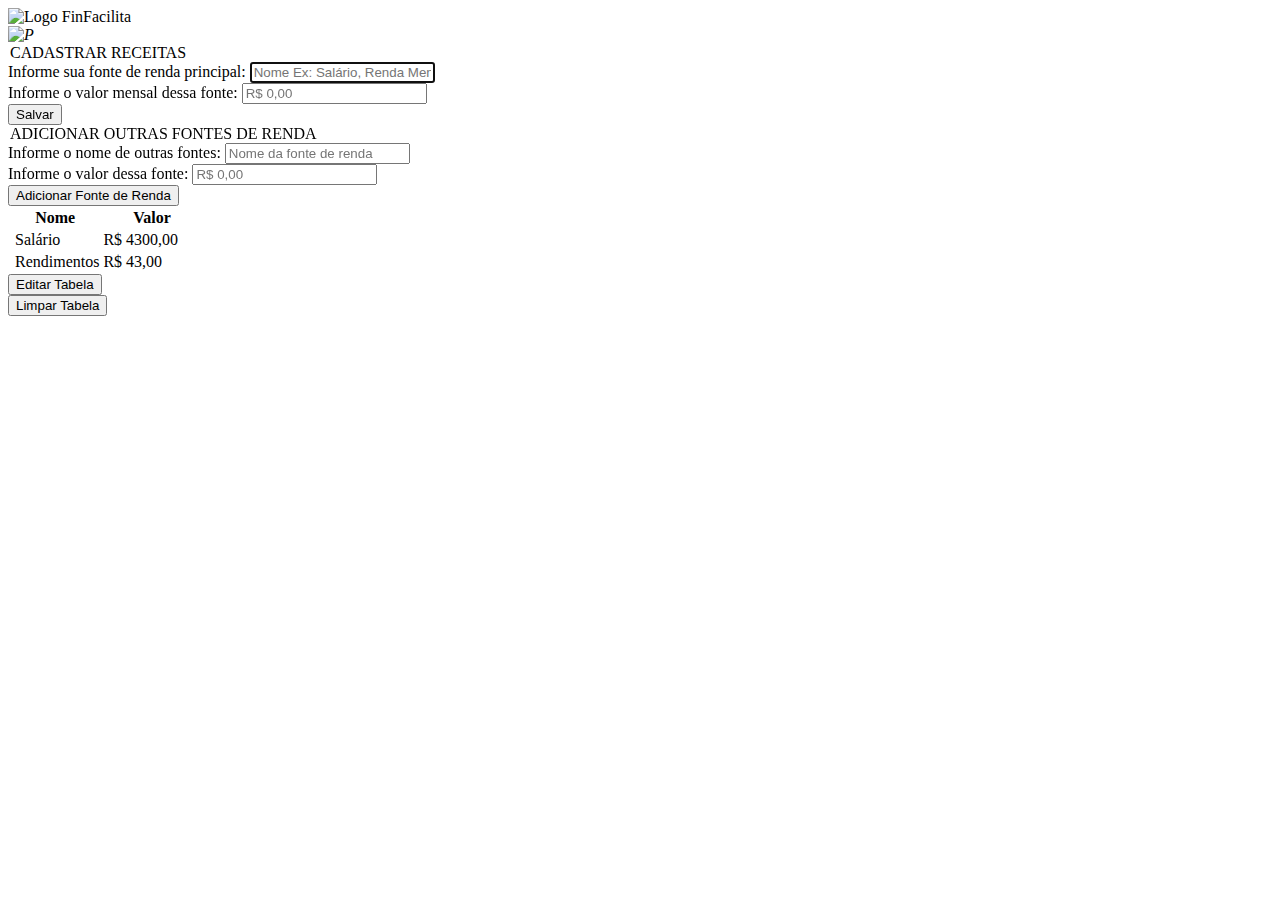
==== Projeto_FIAP_Fintech_RM99583/index.html @ 7da34c12 "Page index.html inserted copy of the code from form_receitas.html" ====
<!DOCTYPE html>
<html lang="pt-BR">

<head>

    <!-- Call CDN Server FontAwesome -->
    <link rel="stylesheet" href="https://cdnjs.cloudflare.com/ajax/libs/font-awesome/6.4.0/css/all.min.css"
    integrity="sha512-iecdLmaskl7CVkqkXNQ/ZH/XLlvWZOJyj7Yy7tcenmpD1ypASozpmT/E0iPtmFIB46ZmdtAc9eNBvH0H/ZpiBw=="
    
    crossorigin="anonymous" referrerpolicy="no-referrer" />
    <!-- Call CDN Bootstrap -->
    <link href="https://cdn.jsdelivr.net/npm/bootstrap@5.3.0/dist/css/bootstrap.min.css" rel="stylesheet" 
    integrity="sha384-9ndCyUaIbzAi2FUVXJi0CjmCapSmO7SnpJef0486qhLnuZ2cdeRhO02iuK6FUUVM" crossorigin="anonymous">
    
    <!-- Call Google fonts API -->
    <link rel="preconnect" href="https://fonts.googleapis.com">
    <link rel="preconnect" href="https://fonts.gstatic.com" crossorigin>
    <link href="https://fonts.googleapis.com/css2?family=Roboto&display=swap" rel="stylesheet">
    
    <meta charset="UTF-8">
    <meta name="viewport" content="width=device-width, initial-scale=1.0">
    <title>FinFacilita - Receitas</title>

    <link rel="stylesheet" href="../css/style.css">
</head>

<body>
    <header class="container-fluid container-header my-3">
        <nav class="header-menu">
            <a href="#">
                <i class="fa-solid fa-bars" id="icon-menu"></i>
            </a>
        </nav>
        <div id="cont_logo_finfacilita">
            <img id="small-logo" src="../images/SmallLogo.png" alt="Logo FinFacilita">
        </div>
        <nav class="header-profile">
            <i class="fas fa-menu-alt"><img id="profile-alt" src="../images/ProfileAlt.png" alt="P"></i>
        </nav>
    </header>

    <main class="main main-container my-1 text-center">
        <section class="container my-3">
            <legend>CADASTRAR RECEITAS</legend>
            <form action="./form_receita.html" id="receitas-fixas" method="post" name="receitas-fixas">

                <div class="container-items">
                    <label for="nome-receita-fixa">Informe sua fonte de renda principal:</label>
                    <input id="nome-receita-fixa" name="nome-receita-fixa" type="text"
                        placeholder="Nome Ex: Salário, Renda Mensal" required autofocus>
                </div>

                <div class="container-items">
                    <label for="valor-receita-fixa">Informe o valor mensal dessa fonte:</label>
                    <input id="valor-receita-fixa" name="valor-receita-fixa" type="number" placeholder="R$ 0,00"
                        required>
                </div>

                <div class="container-items">
                    <button class="btn-general" type="submit">Salvar</button>
                </div>
            </form>
        </section>
        <section class="container my-5">
            <legend>ADICIONAR OUTRAS FONTES DE RENDA</legend>
            <form action="./form_receita.html" id="receitas-variaveis" method="post" name="receitas-variaveis">

                <div class="container-items">
                    <label for="nome-receita-variavel">Informe o nome de outras fontes:</label>
                    <input id="nome-receita-variavel" name="nome-receita-variavel" type="text"
                        placeholder="Nome da fonte de renda" required>
                </div>

                <div class="container-items">
                    <label for="valor-receita-variavel">Informe o valor dessa fonte:</label>
                    <input id="valor-receita-variavel" name="valor-receita-variavel" type="number" placeholder="R$ 0,00"
                        required>
                </div>

                <div class="container-items">
                    <button class="btn-general" type="submit">Adicionar Fonte de Renda</button>
                </div>
            </form>
        </section>

        <section class="container-fluid mt-6">
            <table class="table-receitas table-hover mx-3">
                <thead class="text-center">
                    <tr>
                        <th class="thead-nome" colspan="2">Nome</th>
                        <th></th>
                        <th class="thead-valor" colspan="2">Valor</th>
                        <th></th>
                    </tr>
                </thead>
                <tbody>
                    <tr class="table-row">
                        <td class="text-start px-2 col-1-data text-info"><i class="fa-sharp fa-solid fa-dollar-sign"></i></td>
                        <td class="text-start px-2 col-2-data">Salário</td>
                        <td class="text-start px-2 col-3-data">R$</td>
                        <td class="text-end px-2 col-4-data">4300,00</td>
                    </tr>
                    <tr class="table-row">
                        <td class="text-start px-2 col-1-data text-info"><i class="fa-sharp fa-solid fa-dollar-sign"></i></td>
                        <td class="text-start px-2 col-2-data">Rendimentos</td>
                        <td class="text-start px-2 col-3-data">R$</td>
                        <td class="text-end px-2 col-4-data">43,00</td>
                    </tr>
                </tbody>
            </table>
            <div class="container-fluid text-center my-3 table-buttons">
                <div class="table-button">                    
                    <button id="btn-editar-tabela" type="submit"><i></i>Editar Tabela</button>
                </div>
                <div class="table-button">
                    <button id="btn-limpar-tabela" type="submit"><i></i>Limpar Tabela</button>
                </div>
            </div>
    
    
        </section>
    </main>

    <!-- Call script Bootstrap -->
    <script src="https://cdn.jsdelivr.net/npm/bootstrap@5.3.0/dist/js/bootstrap.bundle.min.js" integrity="sha384-geWF76RCwLtnZ8qwWowPQNguL3RmwHVBC9FhGdlKrxdiJJigb/j/68SIy3Te4Bkz" crossorigin="anonymous"></script>
    <script src="./assets/js/app.js"></script>
</body>

</html>
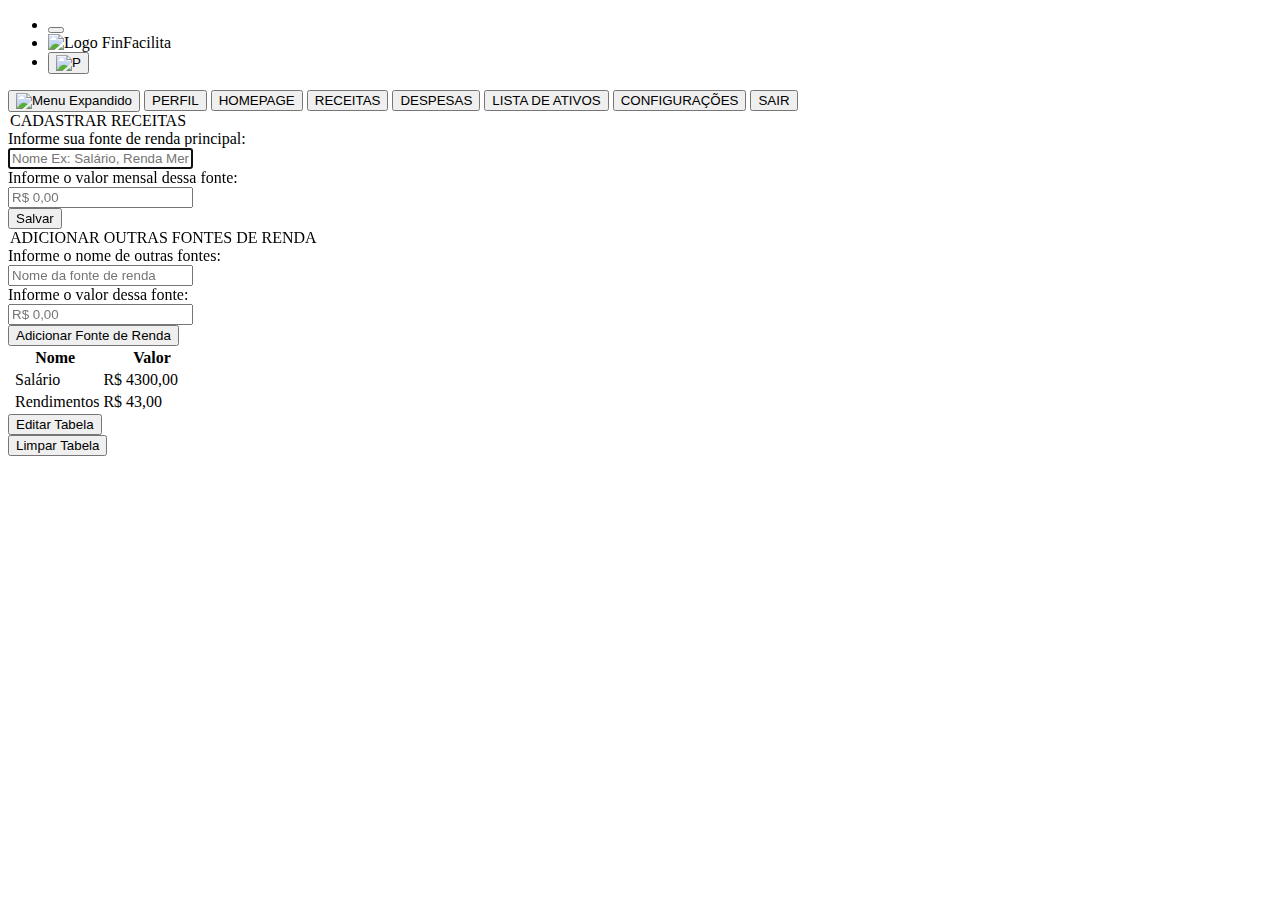
==== commit 837ab989: "Added New Features" ====
--- a/Projeto_FIAP_Fintech_RM99583/index.html
+++ b/Projeto_FIAP_Fintech_RM99583/index.html
@@ -1,5 +1,12 @@
+<!-- FORM RECEITAS HTML PAGE -->
+
 <!DOCTYPE html>
+
+<!-- HTML -->
+
 <html lang="pt-BR">
+
+<!-- HEAD -->
 
 <head>
 
@@ -16,74 +23,149 @@
     <link rel="preconnect" href="https://fonts.googleapis.com">
     <link rel="preconnect" href="https://fonts.gstatic.com" crossorigin>
     <link href="https://fonts.googleapis.com/css2?family=Roboto&display=swap" rel="stylesheet">
+
+    <!-- Metatags -->
     
     <meta charset="UTF-8">
     <meta name="viewport" content="width=device-width, initial-scale=1.0">
+
+    <!-- Title -->
+
     <title>FinFacilita - Receitas</title>
 
+    <!-- Css stylesheet links -->
+
     <link rel="stylesheet" href="../css/style.css">
+
 </head>
 
+<!-- BODY -->
+
 <body>
-    <header class="container-fluid container-header my-3">
-        <nav class="header-menu">
-            <a href="#">
-                <i class="fa-solid fa-bars" id="icon-menu"></i>
-            </a>
+
+    <!-- HEADER -->
+
+    <header class="container-fluid container-header my-4">
+
+        <!-- HEADER MENU -->
+
+        <nav class="header">
+            <ul>
+                <li>
+                    <div class="header-menu">
+                        <button class="main-button-menu">
+                            <i class="fa-solid fa-bars" id="icon-menu"></i>
+                        </button>
+                    </div>
+                </li>
+                <li>
+                    <div id="cont_logo_finfacilita">
+                        <img id="small-logo" src="../images/SmallLogo.png" alt="Logo FinFacilita">
+                    </div>
+                </li>
+                <li>
+                    <div class="header-profile">
+                        <button class="main-profile-menu">
+                            <img id="profile-alt" src="../images/ProfileAlt.png" alt="P">
+                        </button>
+                    </div>
+                </li>
+            </ul>
         </nav>
-        <div id="cont_logo_finfacilita">
-            <img id="small-logo" src="../images/SmallLogo.png" alt="Logo FinFacilita">
-        </div>
-        <nav class="header-profile">
-            <i class="fas fa-menu-alt"><img id="profile-alt" src="../images/ProfileAlt.png" alt="P"></i>
+
+    </header>
+
+    <!-- ASIDE -->
+
+    <aside>
+
+        <!-- SIDE MENU -->
+
+        <nav class="side-menu">
+            <div class="container-side-menu">
+                <button class="side-menu-button" id="hide-menu-button-1"><img id="img-expanded-menu" src="../images/ImgExpandedMenu.png" alt="Menu Expandido"></button>
+                <button class="side-menu-button" id="profile-button">PERFIL</button>
+                <button class="side-menu-button" id="homepage-button">HOMEPAGE</button>
+                <button class="side-menu-button" id="revenue-button">RECEITAS</button>
+                <button class="side-menu-button" id="expenses-button">DESPESAS</button>
+                <button class="side-menu-button" id="assets-button">LISTA DE ATIVOS</button>
+                <button class="side-menu-button" id="configs-button">CONFIGURAÇÕES</button>
+                <button class="side-menu-button" id="exit-button">SAIR</button>
+            </div>
         </nav>
-    </header>
+    </aside>
+
+    <!-- MAIN -->
 
     <main class="main main-container my-1 text-center">
+
+        <!-- FORM - FONTES DE RENDA FIXAS -->
+
         <section class="container my-3">
             <legend>CADASTRAR RECEITAS</legend>
-            <form action="./form_receita.html" id="receitas-fixas" method="post" name="receitas-fixas">
+            <form action="./form_receitas.html" id="receitas-fixas" method="post" name="receitas-fixas">
 
                 <div class="container-items">
                     <label for="nome-receita-fixa">Informe sua fonte de renda principal:</label>
-                    <input id="nome-receita-fixa" name="nome-receita-fixa" type="text"
-                        placeholder="Nome Ex: Salário, Renda Mensal" required autofocus>
-                </div>
-
+                    <div class="container-input">
+                        <i class="fa-solid fa-check checkmark-offset"></i>
+                        <input id="nome-receita-fixa" class="nome-receita-fixa input" name="nome-receita-fixa" type="text" placeholder="Nome Ex: Salário, Renda Mensal" maxlength="16" required autofocus>
+                        <i class="fa-solid fa-check icon-checkmark"></i>
+                    </div>
+                    
+                </div>
                 <div class="container-items">
                     <label for="valor-receita-fixa">Informe o valor mensal dessa fonte:</label>
-                    <input id="valor-receita-fixa" name="valor-receita-fixa" type="number" placeholder="R$ 0,00"
+                    <div class="container-input">
+                        <i class="fa-solid fa-check checkmark-offset"></i>
+                        <input id="valor-receita-fixa" class="input number-input" name="valor-receita-fixa" type="text" inputmode="numeric" placeholder="R$ 0,00" maxlength="14"
                         required>
-                </div>
-
-                <div class="container-items">
-                    <button class="btn-general" type="submit">Salvar</button>
+                        <i class="fa-solid fa-check icon-checkmark"></i>
+                    </div>
+                </div>
+
+                <div class="container-items">
+                    <button id="btn-salvar-receita" class="btn-general" type="submit">Salvar</button>
                 </div>
             </form>
         </section>
+
+        <!-- FORM - ADICIONAR FONTES DE RENDA -->
+
         <section class="container my-5">
             <legend>ADICIONAR OUTRAS FONTES DE RENDA</legend>
-            <form action="./form_receita.html" id="receitas-variaveis" method="post" name="receitas-variaveis">
+            <form action="./form_receitas.html" id="receitas-variaveis" method="post" name="receitas-variaveis">
 
                 <div class="container-items">
                     <label for="nome-receita-variavel">Informe o nome de outras fontes:</label>
-                    <input id="nome-receita-variavel" name="nome-receita-variavel" type="text"
-                        placeholder="Nome da fonte de renda" required>
+
+                    <div class="container-input">
+                        <i class="fa-solid fa-check checkmark-offset"></i>
+                        <input id="nome-receita-variavel" class="input " name="nome-receita-variavel" type="text"
+                        placeholder="Nome da fonte de renda" maxlength="16" required>
+                        <i class="fa-solid fa-check icon-checkmark"></i>
+                    </div>
                 </div>
 
                 <div class="container-items">
                     <label for="valor-receita-variavel">Informe o valor dessa fonte:</label>
-                    <input id="valor-receita-variavel" name="valor-receita-variavel" type="number" placeholder="R$ 0,00"
+                    <div class="container-input">
+                        <i class="fa-solid fa-check checkmark-offset"></i>
+                        <input id="valor-receita-variavel" class="input number-input" name="valor-receita-variavel" type="text" inputmode="numeric" placeholder="R$ 0,00" maxlength="14"
                         required>
-                </div>
-
-                <div class="container-items">
-                    <button class="btn-general" type="submit">Adicionar Fonte de Renda</button>
+                        <i class="fa-solid fa-check icon-checkmark"></i>
+                    </div>
+                </div>
+
+                <div class="container-items">
+                    <button id="btn-adicionar-receita" class="btn-general" type="submit">Adicionar Fonte de Renda</button>
                 </div>
             </form>
         </section>
 
-        <section class="container-fluid mt-6">
+        <!-- TABLE -->
+
+        <section class="container-fluid table-section mt-6">
             <table class="table-receitas table-hover mx-3">
                 <thead class="text-center">
                     <tr>
@@ -93,7 +175,7 @@
                         <th></th>
                     </tr>
                 </thead>
-                <tbody>
+                <tbody id="table-body">
                     <tr class="table-row">
                         <td class="text-start px-2 col-1-data text-info"><i class="fa-sharp fa-solid fa-dollar-sign"></i></td>
                         <td class="text-start px-2 col-2-data">Salário</td>
@@ -108,12 +190,15 @@
                     </tr>
                 </tbody>
             </table>
+
+            <!-- TABLE BUTTONS -->
+
             <div class="container-fluid text-center my-3 table-buttons">
                 <div class="table-button">                    
                     <button id="btn-editar-tabela" type="submit"><i></i>Editar Tabela</button>
                 </div>
-                <div class="table-button">
-                    <button id="btn-limpar-tabela" type="submit"><i></i>Limpar Tabela</button>
+                <div class="table-button-container">
+                    <button class="table-button" id="btn-limpar-tabela" type="submit"><i></i>Limpar Tabela</button>
                 </div>
             </div>
     
@@ -121,9 +206,9 @@
         </section>
     </main>
 
-    <!-- Call script Bootstrap -->
+    <!-- Call script Bootstrap and app.js -->
     <script src="https://cdn.jsdelivr.net/npm/bootstrap@5.3.0/dist/js/bootstrap.bundle.min.js" integrity="sha384-geWF76RCwLtnZ8qwWowPQNguL3RmwHVBC9FhGdlKrxdiJJigb/j/68SIy3Te4Bkz" crossorigin="anonymous"></script>
-    <script src="./assets/js/app.js"></script>
+    <script src="../js/app_index.js"></script>
 </body>
 
 </html>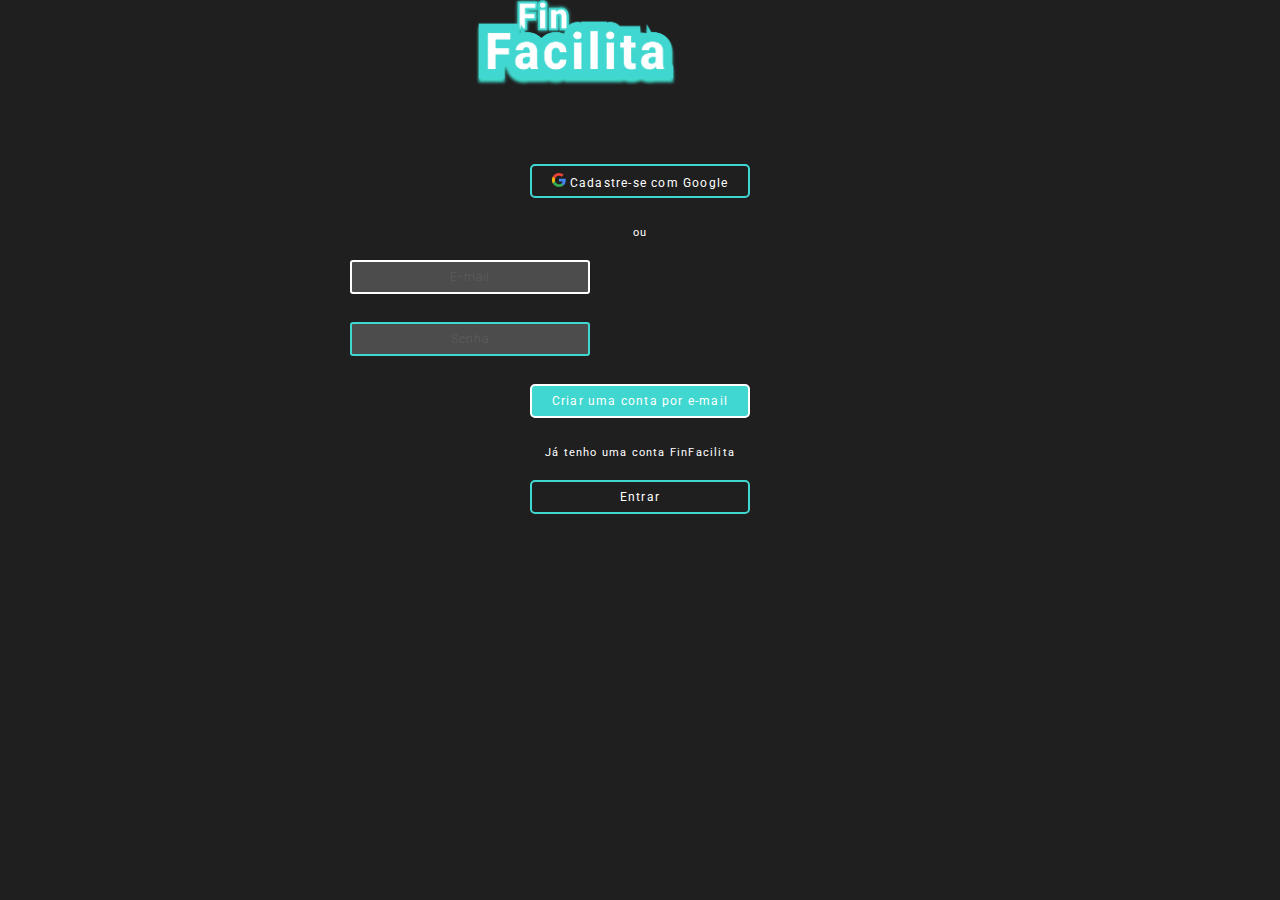
==== commit 4d8c2975: "Backend Java Files Added" ====
--- a/Projeto_FIAP_Fintech_RM99583/index.html
+++ b/Projeto_FIAP_Fintech_RM99583/index.html
@@ -1,4 +1,4 @@
-<!-- FORM RECEITAS HTML PAGE -->
+<!-- INDEX HTML PAGE -->
 
 <!DOCTYPE html>
 
@@ -31,11 +31,11 @@
 
     <!-- Title -->
 
-    <title>FinFacilita - Receitas</title>
+    <title>FinFacilita - Index</title>
 
     <!-- Css stylesheet links -->
 
-    <link rel="stylesheet" href="../css/style.css">
+    <link rel="stylesheet" href="./assets/css/style.css">
 
 </head>
 
@@ -49,51 +49,13 @@
 
         <!-- HEADER MENU -->
 
-        <nav class="header">
-            <ul>
-                <li>
-                    <div class="header-menu">
-                        <button class="main-button-menu">
-                            <i class="fa-solid fa-bars" id="icon-menu"></i>
-                        </button>
-                    </div>
-                </li>
-                <li>
-                    <div id="cont_logo_finfacilita">
-                        <img id="small-logo" src="../images/SmallLogo.png" alt="Logo FinFacilita">
-                    </div>
-                </li>
-                <li>
-                    <div class="header-profile">
-                        <button class="main-profile-menu">
-                            <img id="profile-alt" src="../images/ProfileAlt.png" alt="P">
-                        </button>
-                    </div>
-                </li>
-            </ul>
-        </nav>
+        <section class="header-logo">
+            <div id="cont-big-logo-finfacilita">
+                <img id="big-logo" src="./assets/images/SmallLogo.png" alt="Logo FinFacilita">
+            </div>
+        </section>
 
     </header>
-
-    <!-- ASIDE -->
-
-    <aside>
-
-        <!-- SIDE MENU -->
-
-        <nav class="side-menu">
-            <div class="container-side-menu">
-                <button class="side-menu-button" id="hide-menu-button-1"><img id="img-expanded-menu" src="../images/ImgExpandedMenu.png" alt="Menu Expandido"></button>
-                <button class="side-menu-button" id="profile-button">PERFIL</button>
-                <button class="side-menu-button" id="homepage-button">HOMEPAGE</button>
-                <button class="side-menu-button" id="revenue-button">RECEITAS</button>
-                <button class="side-menu-button" id="expenses-button">DESPESAS</button>
-                <button class="side-menu-button" id="assets-button">LISTA DE ATIVOS</button>
-                <button class="side-menu-button" id="configs-button">CONFIGURAÇÕES</button>
-                <button class="side-menu-button" id="exit-button">SAIR</button>
-            </div>
-        </nav>
-    </aside>
 
     <!-- MAIN -->
 
@@ -102,113 +64,51 @@
         <!-- FORM - FONTES DE RENDA FIXAS -->
 
         <section class="container my-3">
-            <legend>CADASTRAR RECEITAS</legend>
-            <form action="./form_receitas.html" id="receitas-fixas" method="post" name="receitas-fixas">
-
+            <form action="app_index.js" id="index-form" method="post" name="index-form">
+                <div class="container-items">                    
+                    <button id="btn-index-google" class="btn-general" type="submit"><svg class="svg" width="14" height="14" viewBox="0 0 18 18" xmlns="http://www.w3.org/2000/svg"><path d="M17.64 9.2c0-.637-.057-1.251-.164-1.84H9v3.481h4.844c-.209 1.125-.843 2.078-1.796 2.717v2.258h2.908c1.702-1.567 2.684-3.874 2.684-6.615z" fill-rule="evenodd" fill-opacity="1" fill="#4285f4" stroke="none"></path><path d="M9.003 18c2.43 0 4.467-.806 5.956-2.18L12.05 13.56c-.806.54-1.836.86-3.047.86-2.344 0-4.328-1.584-5.036-3.711H.96v2.332C2.44 15.983 5.485 18 9.003 18z" fill-rule="evenodd" fill-opacity="1" fill="#34a853" stroke="none"></path><path d="M3.964 10.712c-.18-.54-.282-1.117-.282-1.71 0-.593.102-1.17.282-1.71V4.96H.957C.347 6.175 0 7.55 0 9.002c0 1.452.348 2.827.957 4.042l3.007-2.332z" fill-rule="evenodd" fill-opacity="1" fill="#fbbc05" stroke="none"></path><path d="M9.003 3.58c1.321 0 2.508.454 3.44 1.345l2.582-2.58C13.464.891 11.428 0 9.002 0 5.485 0 2.44 2.017.96 4.958L3.967 7.29c.708-2.127 2.692-3.71 5.036-3.71z" fill-rule="evenodd" fill-opacity="1" fill="#ea4335" stroke="none"></path></svg>
+                        Cadastre-se com Google</button>
+                </div>
+                
                 <div class="container-items">
-                    <label for="nome-receita-fixa">Informe sua fonte de renda principal:</label>
+                    <label for="email">ou</label>
                     <div class="container-input">
                         <i class="fa-solid fa-check checkmark-offset"></i>
-                        <input id="nome-receita-fixa" class="nome-receita-fixa input" name="nome-receita-fixa" type="text" placeholder="Nome Ex: Salário, Renda Mensal" maxlength="16" required autofocus>
+                        <input id="email" class="input email-input" name="email" type="email" placeholder="E-mail" maxlength="32" required autofocus>
                         <i class="fa-solid fa-check icon-checkmark"></i>
                     </div>
                     
                 </div>
                 <div class="container-items">
-                    <label for="valor-receita-fixa">Informe o valor mensal dessa fonte:</label>
                     <div class="container-input">
                         <i class="fa-solid fa-check checkmark-offset"></i>
-                        <input id="valor-receita-fixa" class="input number-input" name="valor-receita-fixa" type="text" inputmode="numeric" placeholder="R$ 0,00" maxlength="14"
+                        <input id="password" class="input password-input" name="password" type="password" placeholder="Senha" minlength="7" maxlength="32"
                         required>
                         <i class="fa-solid fa-check icon-checkmark"></i>
                     </div>
                 </div>
-
+                
                 <div class="container-items">
-                    <button id="btn-salvar-receita" class="btn-general" type="submit">Salvar</button>
+                    <button id="btn-criar-email" class="btn-general" type="submit">Criar uma conta por e-mail</button>
+                </div>
+                <div class="container-items">
+                    <label for="btn-enter">Já tenho uma conta FinFacilita</label>
+                    <button id="btn-enter" class="btn-general" type="submit">Entrar</button>
                 </div>
             </form>
         </section>
 
-        <!-- FORM - ADICIONAR FONTES DE RENDA -->
 
-        <section class="container my-5">
-            <legend>ADICIONAR OUTRAS FONTES DE RENDA</legend>
-            <form action="./form_receitas.html" id="receitas-variaveis" method="post" name="receitas-variaveis">
-
-                <div class="container-items">
-                    <label for="nome-receita-variavel">Informe o nome de outras fontes:</label>
-
-                    <div class="container-input">
-                        <i class="fa-solid fa-check checkmark-offset"></i>
-                        <input id="nome-receita-variavel" class="input " name="nome-receita-variavel" type="text"
-                        placeholder="Nome da fonte de renda" maxlength="16" required>
-                        <i class="fa-solid fa-check icon-checkmark"></i>
-                    </div>
-                </div>
-
-                <div class="container-items">
-                    <label for="valor-receita-variavel">Informe o valor dessa fonte:</label>
-                    <div class="container-input">
-                        <i class="fa-solid fa-check checkmark-offset"></i>
-                        <input id="valor-receita-variavel" class="input number-input" name="valor-receita-variavel" type="text" inputmode="numeric" placeholder="R$ 0,00" maxlength="14"
-                        required>
-                        <i class="fa-solid fa-check icon-checkmark"></i>
-                    </div>
-                </div>
-
-                <div class="container-items">
-                    <button id="btn-adicionar-receita" class="btn-general" type="submit">Adicionar Fonte de Renda</button>
-                </div>
-            </form>
-        </section>
-
-        <!-- TABLE -->
-
-        <section class="container-fluid table-section mt-6">
-            <table class="table-receitas table-hover mx-3">
-                <thead class="text-center">
-                    <tr>
-                        <th class="thead-nome" colspan="2">Nome</th>
-                        <th></th>
-                        <th class="thead-valor" colspan="2">Valor</th>
-                        <th></th>
-                    </tr>
-                </thead>
-                <tbody id="table-body">
-                    <tr class="table-row">
-                        <td class="text-start px-2 col-1-data text-info"><i class="fa-sharp fa-solid fa-dollar-sign"></i></td>
-                        <td class="text-start px-2 col-2-data">Salário</td>
-                        <td class="text-start px-2 col-3-data">R$</td>
-                        <td class="text-end px-2 col-4-data">4300,00</td>
-                    </tr>
-                    <tr class="table-row">
-                        <td class="text-start px-2 col-1-data text-info"><i class="fa-sharp fa-solid fa-dollar-sign"></i></td>
-                        <td class="text-start px-2 col-2-data">Rendimentos</td>
-                        <td class="text-start px-2 col-3-data">R$</td>
-                        <td class="text-end px-2 col-4-data">43,00</td>
-                    </tr>
-                </tbody>
-            </table>
-
-            <!-- TABLE BUTTONS -->
-
-            <div class="container-fluid text-center my-3 table-buttons">
-                <div class="table-button">                    
-                    <button id="btn-editar-tabela" type="submit"><i></i>Editar Tabela</button>
-                </div>
-                <div class="table-button-container">
-                    <button class="table-button" id="btn-limpar-tabela" type="submit"><i></i>Limpar Tabela</button>
-                </div>
-            </div>
-    
-    
-        </section>
     </main>
 
     <!-- Call script Bootstrap and app.js -->
     <script src="https://cdn.jsdelivr.net/npm/bootstrap@5.3.0/dist/js/bootstrap.bundle.min.js" integrity="sha384-geWF76RCwLtnZ8qwWowPQNguL3RmwHVBC9FhGdlKrxdiJJigb/j/68SIy3Te4Bkz" crossorigin="anonymous"></script>
     <script src="../js/app_index.js"></script>
+    <script type="text/javascript" src="./assets/js/models/SignUp.js"></script>
+    <script type="text/javascript">
+    let sign = new SignUp();
+    console.log(sign.login);
+    </script>
 </body>
 
 </html>--- a/Projeto_FIAP_Fintech_RM99583/assets/css/style.css
+++ b/Projeto_FIAP_Fintech_RM99583/assets/css/style.css
@@ -0,0 +1,384 @@
+/* Soft-reset */
+
+* {
+    margin: 0;
+    padding: 0;
+    box-sizing: border-box;
+    font-family: 'Roboto', sans-serif;
+    list-style: none;
+    text-decoration: none;
+}
+
+/* Variables */
+
+:root {
+    --bg-color: #1F1F1F;
+    --primary-color: #40D7D0;
+    --secondary-color: #FFFFFF;
+    --primary-color-transparent: #FFFFFF34;
+    --primary-color-txt: #FFFFFF;
+    --placeholder-color-txt: #FFFFFFFF;
+    --blue-money-color: #4077D0;
+    --green-money-color: #40F7D0
+    --red-money-color: #ff1e46;
+    --transparent: #00000000;
+    --semi-transparent: #ffffff34;
+    --transition: .5s;
+
+}
+
+/* Inheritance */
+
+html {
+    font-size: 62.5%;    /* Alterar valor de calculo do 'rem' de 16px para 10px */
+}
+
+body {
+    font-size: 1.6rem;    /* Retornando valor padrão de fonte-size do body com unidade rem */
+    color: var(--primary-color-txt);
+    background-color: var(--bg-color);
+    min-height: 100vh;
+}
+
+/* Header */
+
+.container-header, .header {
+    width: 90vw;
+    height: 6.4rem;
+}
+
+.header {
+    margin: auto 0;
+}
+
+.header-logo {
+    padding-left: 0px;
+    display: flex;
+    justify-content: center;
+    align-items: center;
+}
+
+ul {
+    padding-left: 0px;
+    display: flex;
+    justify-content: space-between;
+    align-items: center;
+}
+
+
+
+
+#icon-menu {
+    color: var(--primary-color);
+    font-size: 2.8rem;
+}
+
+.main-button-menu {
+    width: min-content;
+    border: 0px;
+}
+
+.main-profile-menu {
+    width: 3.7rem;
+    border-radius: 1.7rem;
+}
+
+#small-logo {
+    width: 8rem;
+    height: 3.2rem;
+    margin-bottom: 4vh;
+}
+
+#big-logo {
+    width: 20rem;
+    height: 8.6rem;
+    margin-bottom: 4vh;
+}
+
+#profile-alt {
+    width: 2rem;
+}
+
+#login-legend {
+    margin-top: 10vh;
+}
+
+#index-form {
+    margin-top: 10vh;
+}
+
+/* Side-menu */
+
+.side-menu {
+    width: 100vw;
+    height: 100vh;
+    position: absolute;
+    top: 0;
+    background-color: var(--bg-color);
+    left: -100vw;
+}
+
+.hide-menu {
+    left: -100vw;
+}
+
+.show-menu {
+    left: 0;
+}
+
+.container-side-menu {
+    margin: 0 auto;
+    margin-top: 1.7rem;
+    width: 100%;
+    height: max-content;
+    display: flex;
+    flex-direction: column;
+    align-items: center;
+}
+
+#hide-menu-button-1 {
+    height: 3rem;
+    width: 90%;
+    border: 0px;
+}
+
+#img-expanded-menu {    
+    height: 3rem;
+}
+
+#profile-button {
+    margin-top: 1.4rem;
+}
+
+.side-menu-button {
+    border: 0px;
+    border-radius: 0;
+    border-top: .36rem solid var(--primary-color);
+    font-weight: 900;
+    width: 94%;
+}
+
+#img-expanded-menu {
+    width: 100%;
+}
+
+/* Forms */
+
+
+form {
+    display: flex;
+    flex-direction: column;
+    align-items: center;
+    justify-content: center;
+    flex-wrap: nowrap;
+    gap: 2vh;
+}
+
+.container-items {
+    margin-top: 1rem;
+    display: flex;
+    flex-direction: column;
+    align-items: center;
+    justify-content: center;
+    flex-wrap: nowrap;
+    width: 100%;
+    max-width: 58rem;
+}
+
+.btn-index-google, .btn-login-google {
+    display: flex;
+    flex-direction: row;
+    align-items: center;
+    justify-content: space-evenly;
+}
+
+.email-input, .password-input {
+    max-width: 24rem;
+}
+
+    legend, label, input, button {   
+    font-size: 1.2rem;
+    letter-spacing: 0.12rem;
+    line-height: 1.4rem;
+    text-align: center;
+    height: 3.4rem;
+}
+
+legend {
+    font-weight: 700;
+    margin-top: 4vh;
+    font-size: 1.2rem;
+    color: var(--primary-color-txt); 
+}
+
+label {
+    font-size: 1.1rem;
+}
+
+.container-input {
+    width: 100%;
+}
+
+input {
+    font-weight: 100;
+    color: var(--placeholder-color-txt);
+    width: 78%;
+    border-radius: 0.3rem;
+    border: 2px solid var(--primary-color);
+    background-color: var(--semi-transparent);
+}
+
+.input {    
+    outline: none;
+}
+
+.input:focus {
+    outline: none;
+    border-color: var(--red-money-color);
+}
+
+.input:selection {    
+    border-color: var(--red-money-color);
+    outline: var(--red-money-color);
+}
+
+input:valid {
+    border-color: var(--secondary-color);
+}
+
+.icon-checkmark {
+    color: var(--transparent);
+    font-size: 1.5rem;
+    margin-left: .5rem;
+}
+
+.check-mark-valid {
+    color: var(--secondary-color);
+}
+
+.checkmark-offset {
+    color: var(--transparent);
+    font-size: 1.5rem;
+}
+
+button {
+    color: var(--primary-color-txt);
+    border-radius: 0.5rem;
+    border: .2rem solid var(--primary-color);
+    background-color: var(--transparent);
+}
+
+.btn-general:hover,  .table-button:hover {
+    background-color: var(--primary-color);
+}
+
+.btn-general {
+    padding: 0.7rem;
+    width: 22rem;
+}
+
+#btn-criar-email {
+    background-color: var(--primary-color);
+    border: .2rem solid var(--secondary-color);
+}
+
+/* Table  */
+
+.table-section {
+    width: 100vw;
+}
+
+table {
+    border-collapse: collapse;
+}
+
+th {
+    border: .2rem solid var(--primary-color);
+    background-color: var(--primary-color);
+    height: 3.6rem;
+}
+
+.thead-nome {
+    width: 60%;
+}
+
+.thead-valor {
+    width: 40%;
+}
+
+.table-row {
+    border: .2rem solid var(--primary-color);
+}
+
+.col-1-data {
+    width: 1%;
+}
+
+.col-2-data {
+    width: 75%;
+}
+
+.col-3-data {
+    width: 1%;
+}
+
+.col-4-data {
+    width: 23%;
+}
+
+td {
+    font-size: 1.1rem;
+    height: 3rem;
+}
+
+
+tr:hover {
+    background-color: var(--primary-color-transparent);
+}
+
+.table-buttons {
+    display: flex;
+    justify-content: space-evenly;
+}
+
+.table-button-container {
+    display: flex;
+    justify-content: space-between;
+    align-content: center;
+}
+
+#btn-editar-tabela, #btn-limpar-tabela {
+    font-size: .9rem;
+    width: 12rem;
+    height: 2.2rem;
+}
+
+
+/* Mediatags */
+
+
+@media (min-width: 1024px) {
+    .container-side-menu {
+        margin-top: 7rem;
+    }
+    .header {
+        margin-top: 7rem;
+    }
+    .side-menu {
+        border: .1rem solid var(--primary-color);
+        border-left: 0;
+        max-width: 32rem;
+    }
+    .table-section {
+        width: 70vw;
+    }
+}
+
+@media (min-width: 430px) {
+    .header {
+        margin-top: 4rem;
+    }
+    .container-side-menu {
+        margin-top: 4rem;
+    }
+}
